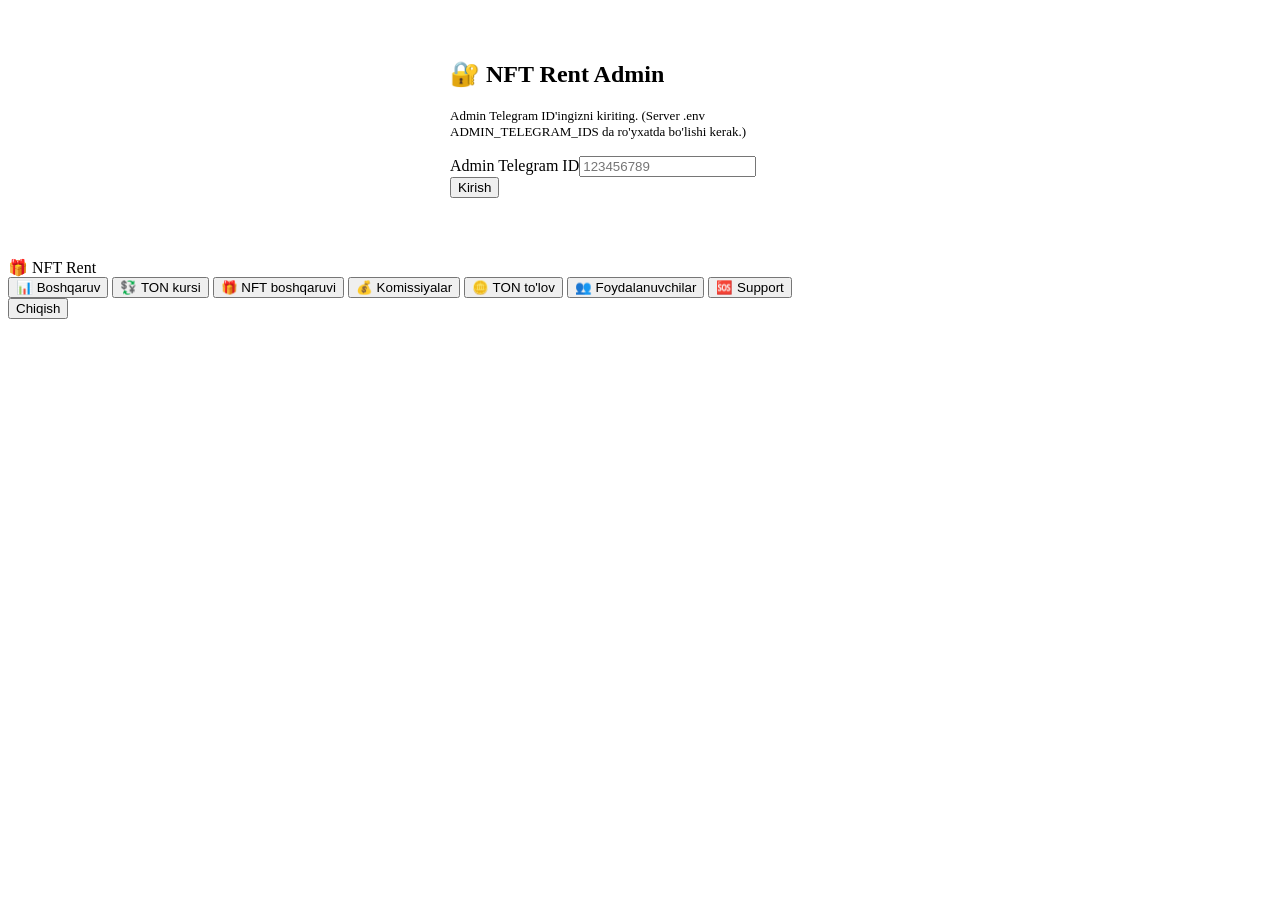
==== web/admin.html @ 11ef42e0 "NFT Rent: initial — FastAPI backend, aiogram bot, WebApp, admin panel, TON Connect auto-payment, tes" ====
<!DOCTYPE html>
<html lang="uz">
<head>
  <meta charset="UTF-8" />
  <meta name="viewport" content="width=device-width, initial-scale=1.0" />
  <title>NFT Rent — Admin</title>
  <link rel="stylesheet" href="/static/css/styles.css" />
  <link rel="stylesheet" href="/static/css/admin.css" />
</head>
<body>
  <div id="loader" class="loader hidden"><div class="spinner"></div></div>
  <div id="toast" class="toast hidden"></div>

  <!-- Admin login (Telegram ID bilan) -->
  <div id="admin-auth" class="admin-auth">
    <div class="card" style="max-width:380px;margin:60px auto;">
      <h2>🔐 NFT Rent Admin</h2>
      <p style="color:var(--text-dim);font-size:13px;margin:10px 0 16px">
        Admin Telegram ID'ingizni kiriting. (Server .env ADMIN_TELEGRAM_IDS da ro'yxatda bo'lishi kerak.)
      </p>
      <div class="form-field"><label>Admin Telegram ID</label><input type="number" id="admin-id" placeholder="123456789"/></div>
      <button class="btn btn-primary" id="admin-enter">Kirish</button>
    </div>
  </div>

  <!-- Admin panel -->
  <div id="admin-panel" class="admin-panel hidden">
    <aside class="admin-sidebar">
      <div class="admin-brand">🎁 NFT Rent</div>
      <nav>
        <button class="admin-nav active" data-view="dashboard">📊 Boshqaruv</button>
        <button class="admin-nav" data-view="rate">💱 TON kursi</button>
        <button class="admin-nav" data-view="nfts">🎁 NFT boshqaruvi</button>
        <button class="admin-nav" data-view="commissions">💰 Komissiyalar</button>
        <button class="admin-nav" data-view="payment">🪙 TON to'lov</button>
        <button class="admin-nav" data-view="users">👥 Foydalanuvchilar</button>
        <button class="admin-nav" data-view="support">🆘 Support</button>
      </nav>
      <button class="btn btn-ghost" id="admin-logout" style="margin-top:auto">Chiqish</button>
    </aside>
    <main class="admin-main" id="admin-main"></main>
  </div>

  <script src="/static/js/admin.js"></script>
</body>
</html>
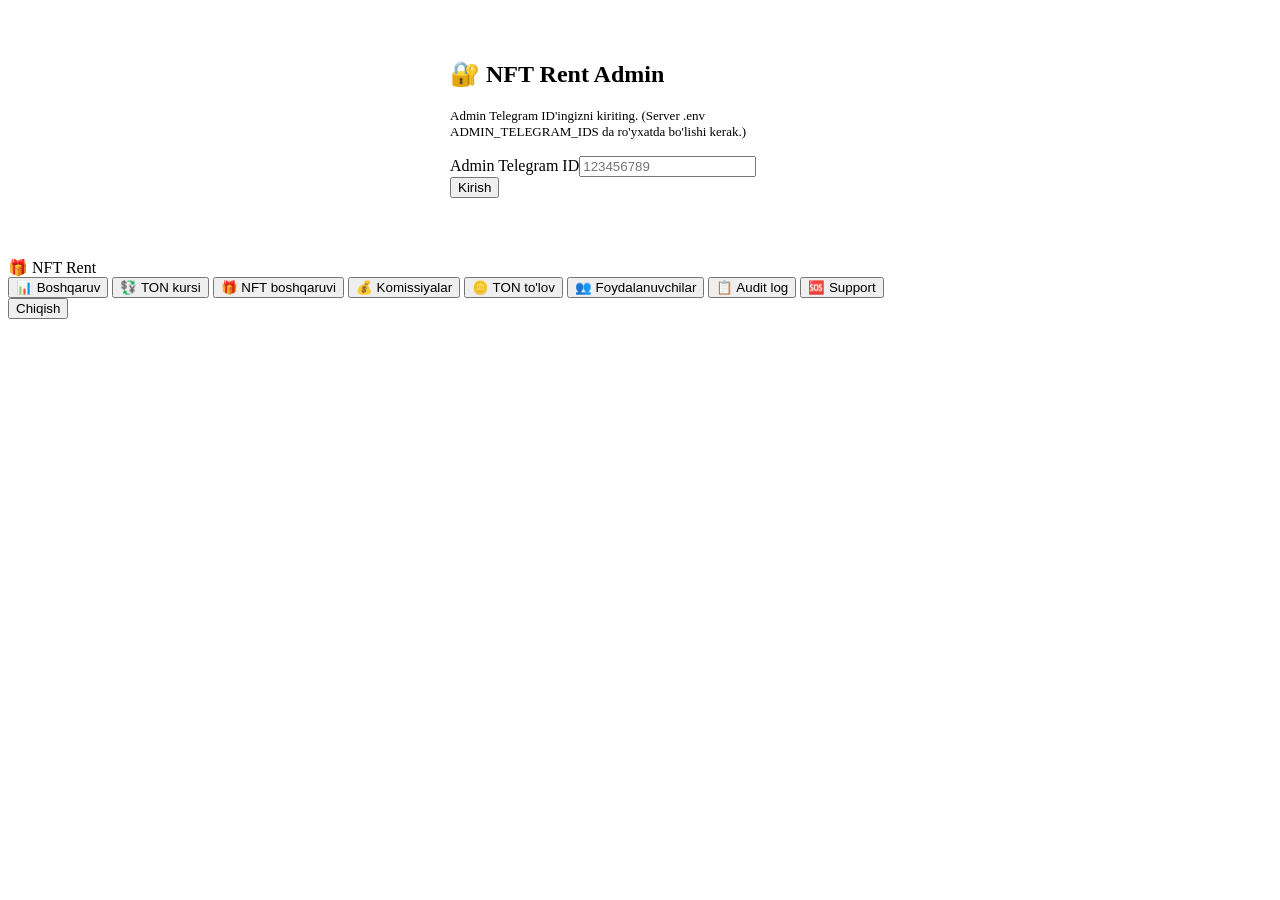
==== commit 26b93c9a: "feat: polish toward full spec - Bot start page: banner image support (BOT_BANNER_URL) + price info l" ====
--- a/web/admin.html
+++ b/web/admin.html
@@ -34,6 +34,7 @@
         <button class="admin-nav" data-view="commissions">💰 Komissiyalar</button>
         <button class="admin-nav" data-view="payment">🪙 TON to'lov</button>
         <button class="admin-nav" data-view="users">👥 Foydalanuvchilar</button>
+        <button class="admin-nav" data-view="audit">📋 Audit log</button>
         <button class="admin-nav" data-view="support">🆘 Support</button>
       </nav>
       <button class="btn btn-ghost" id="admin-logout" style="margin-top:auto">Chiqish</button>
